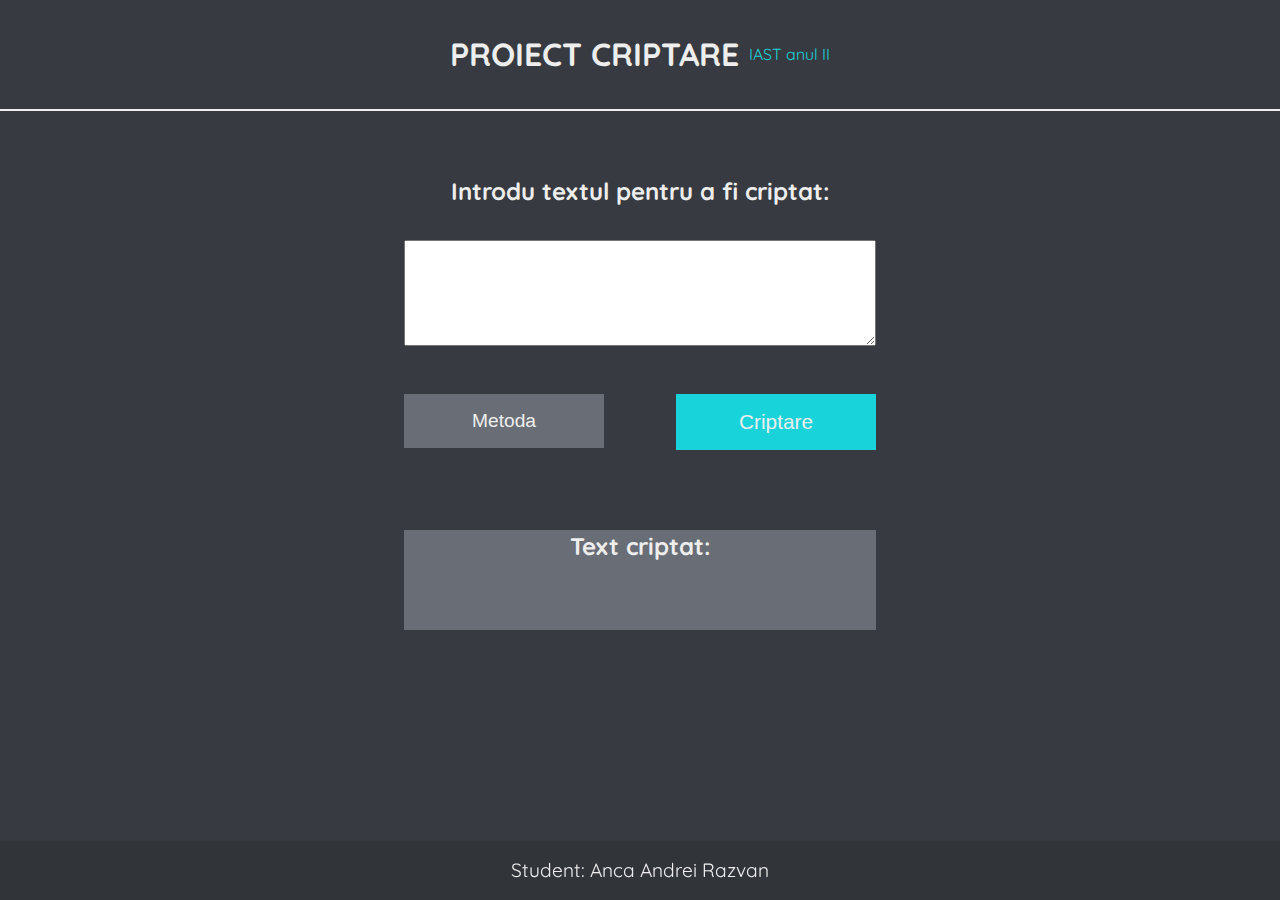
==== index.html @ 9ac5c2b7 "first commit" ====
<html lang="en">
  <head>
    <meta charset="UTF-8" />
    <meta name="viewport" content="width=device-width, initial-scale=1.0" />
    <link rel="stylesheet" href="style.css" />
    <link rel="preconnect" href="https://fonts.gstatic.com" />
    <link
      href="https://fonts.googleapis.com/css2?family=Quicksand:wght@400;500&display=swap"
      rel="stylesheet"
    />
    <title>PROIECT CRIPTARE</title>
  </head>
  <body>
    <header>
      <h1>PROIECT CRIPTARE</h1>
      <small>IAST anul II</small>
    </header>
    <main>
      <h2>Introdu textul pentru a fi criptat:</h2>
      <textarea class="text-encrypt" cols="30" rows="3"></textarea>
      <div class="buttons">
        <div class="dropdown">
          <button class="btn dropdown-btn">Metoda</button>
          <div class="dropdown-content">
            <a href="#" id="1">XOR cipher</a>
            <a href="#" id="2">Metoda 2</a>
            <a href="#" id="3">Metoda 3</a>
          </div>
        </div>
        <button class="btn encrypt">Criptare</button>
      </div>
      <section id="encryption-result">
        <h2>Text criptat:</h2>
      </section>
    </main>
    <!-- FOOTER -->
    <footer>Student: Anca Andrei Razvan</footer>

    <!-- SCRIPTUL -->
    <script src="app.js"></script>
  </body>
</html>
---- style.css ----
* {
  margin: 0;
  padding: 0;
  box-sizing: border-box;
}
:root {
  --dark-color: #373a40;
  --seondary-color: #686d76;
  --primary-color: #19d3da;
  --light-color: #eeeeee;
}

body {
  line-height: 1.4;
  font-family: "Quicksand", sans-serif;
  background-color: var(--dark-color);
  color: var(--light-color);
}
/* BUTTON STYLE */
.btn {
  display: block;
  background-color: var(--primary-color);
  padding: 1rem 2.5rem;
  font-size: 1.3rem;
  border: none;
  color: inherit;
  cursor: pointer;
  transition: background-color 0.5s;
}
.btn:hover {
  background-color: var(--seondary-color);
}
/* DROP DOWN MENU */

.dropdown {
  position: relative;
  display: block;
  width: 200px;
}
.dropdown .btn {
  font-size: 1.2rem;
  background-color: var(--seondary-color);
  width: 100%;
}
.dropdown:hover .btn {
  background-color: var(--primary-color);
}
.dropdown:hover .dropdown-content {
  display: block;
}
.dropdown-content {
  display: none;
  position: absolute;
  left: 0;
  right: 0;
  background-color: #f1f1f1;
  box-shadow: 0px 8px 16px 0px rgba(0, 0, 0, 0.2);
  z-index: 1;
}

.dropdown-content a {
  color: black;
  padding: 12px 16px;
  text-decoration: none;
  display: block;
}
.dropdown-content a:hover {
  background-color: #19d3da;
}
/* HEADER SECTION */
header {
  padding: 2rem;
  display: flex;
  align-items: center;
  justify-content: center;
  border-bottom: 2px solid;
}
header h1 {
  font-size: 2rem;
  margin-right: 10px;
}
header small {
  font-size: 1rem;
  color: var(--primary-color);
}
/* FOOTER */
footer {
  position: fixed;
  width: 100%;
  text-align: center;
  bottom: 0;
  font-size: 1.2rem;
  padding: 1rem;
  background-color: rgba(0, 0, 0, 0.1);
}
/* MAIN CONTENT */
main {
  max-width: 600px;
  margin: 0 auto;
  text-align: center;
  padding: 4rem;
}

main .text-encrypt {
  display: block;
  margin: 2rem 0;
  padding: 1rem;
  font-size: 1.3rem;
  width: 100%;
}
main .buttons {
  display: flex;
  justify-content: space-between;
  margin-top: 3rem;
}
main .btn.encrypt {
  width: 200px;
}
/* ENCRYPTION RESULT */
#encryption-result {
  max-width: 600px;
  min-height: 100px;
  margin: 5rem auto;
  background-color: var(--seondary-color);
}
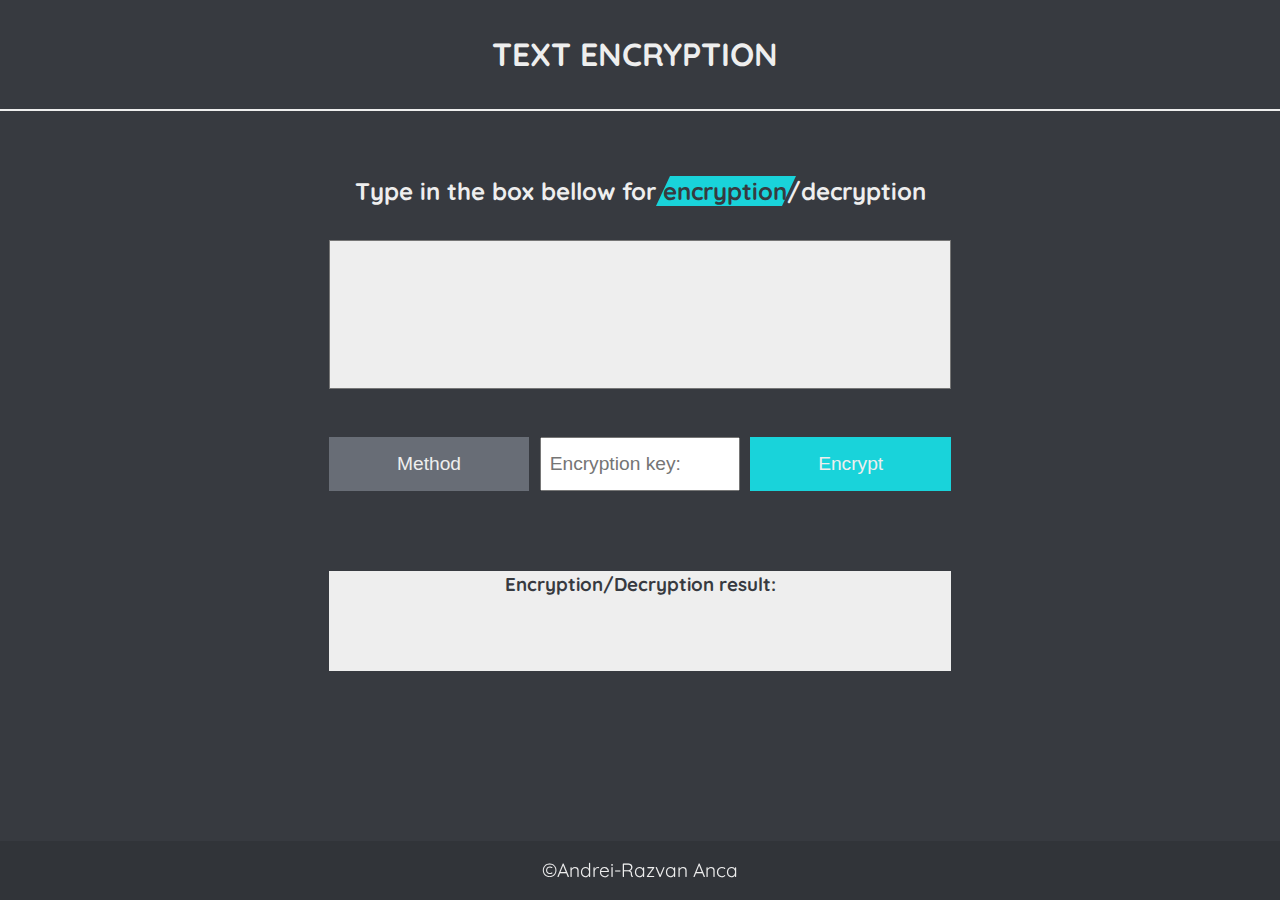
==== commit 2c94b94b: "fix bug on Caesar encrypt" ====
--- a/index.html
+++ b/index.html
@@ -2,41 +2,55 @@
   <head>
     <meta charset="UTF-8" />
     <meta name="viewport" content="width=device-width, initial-scale=1.0" />
-    <link rel="stylesheet" href="style.css" />
     <link rel="preconnect" href="https://fonts.gstatic.com" />
     <link
       href="https://fonts.googleapis.com/css2?family=Quicksand:wght@400;500&display=swap"
       rel="stylesheet"
     />
-    <title>PROIECT CRIPTARE</title>
+    <link rel="stylesheet" href="./css/style.css" />
+    <link
+      rel="stylesheet"
+      media="screen and (max-width: 767px)"
+      href="./css/mobile.css"
+    />
+    <link rel="icon" type="image/png" sizes="32x32" href="/favicon-32x32.png" />
+    <link rel="icon" type="image/png" sizes="16x16" href="/favicon-16x16.png" />
+    <title>TEXT ENCRYPTION</title>
+    <script defer type="module" src="app.js"></script>
   </head>
   <body>
+    <!--! HEADER  -->
     <header>
-      <h1>PROIECT CRIPTARE</h1>
-      <small>IAST anul II</small>
+      <h1>TEXT ENCRYPTION</h1>
+      <small></small>
     </header>
+    <!--! MAIN CONTENT -->
     <main>
-      <h2>Introdu textul pentru a fi criptat:</h2>
-      <textarea class="text-encrypt" cols="30" rows="3"></textarea>
+      <h2>
+        Type in the box bellow for
+        <span class="encrypt-span current">encryption</span>/<span
+          class="decrypt-span"
+          >decryption</span
+        >
+      </h2>
+      <textarea class="input--encrypt" cols="30" rows="5"></textarea>
       <div class="buttons">
         <div class="dropdown">
-          <button class="btn dropdown-btn">Metoda</button>
+          <button class="btn dropdown-btn">Method</button>
           <div class="dropdown-content">
             <a href="#" id="1">XOR cipher</a>
-            <a href="#" id="2">Metoda 2</a>
-            <a href="#" id="3">Metoda 3</a>
+            <a href="#" id="2">Caesar</a>
           </div>
         </div>
-        <button class="btn encrypt">Criptare</button>
+        <input class="input--key" type="text" placeholder="Encryption key:" />
+        <button class="btn cipher">Encrypt</button>
       </div>
       <section id="encryption-result">
-        <h2>Text criptat:</h2>
+        <h3>Encryption/Decryption result:</h3>
+        <p class="encrypted-text"></p>
       </section>
     </main>
-    <!-- FOOTER -->
-    <footer>Student: Anca Andrei Razvan</footer>
-
-    <!-- SCRIPTUL -->
-    <script src="app.js"></script>
+    <!--! FOOTER -->
+    <footer>&copy;Andrei-Razvan Anca</footer>
   </body>
 </html>
--- a/css/style.css
+++ b/css/style.css
@@ -0,0 +1,176 @@
+* {
+  margin: 0;
+  padding: 0;
+  box-sizing: border-box;
+}
+:root {
+  --primary-color: #19d3da;
+  --seondary-color: #686d76;
+  --dark-color: #373a40;
+  --light-color: #eeeeee;
+  --max-width: 750px;
+  --caesar-link: "https://en.wikipedia.org/wiki/Caesar_cipher";
+}
+
+body {
+  line-height: 1.4;
+  font-family: "Quicksand", sans-serif;
+  background-color: var(--dark-color);
+  background-image: url("https://www.transparenttextures.com/patterns/fabric-of-squares.png");
+  /* This is mostly intended for prototyping; please download the pattern and re-host for production environments. Thank you! */
+  color: var(--light-color);
+}
+/* CRYPT/ENCRYPT SPANS */
+a {
+  text-decoration: none;
+  color: var(--light-color);
+}
+.encrypt-span {
+  cursor: pointer;
+}
+.decrypt-span {
+  cursor: pointer;
+}
+.current {
+  position: relative;
+  cursor: context-menu;
+  color: var(--dark-color);
+}
+.current::after {
+  content: "";
+  position: absolute;
+  top: 0;
+  left: 0;
+  right: -2;
+  bottom: 0;
+  background: var(--primary-color);
+  transform: skew(-25deg);
+  z-index: -1;
+}
+/* BUTTON STYLE */
+.btn {
+  display: block;
+  background-color: var(--primary-color);
+  padding: 1rem 2.5rem;
+  font-size: 1.2rem;
+  border: none;
+  color: inherit;
+  cursor: pointer;
+  outline: none;
+  transition: background-color 0.5s;
+  text-transform: capitalize;
+  min-width: 200px;
+}
+.btn:hover {
+  background-color: var(--seondary-color);
+}
+.btn:active {
+  transform: translateY(5px);
+}
+
+/* DROP DOWN MENU */
+
+.dropdown {
+  position: relative;
+  display: block;
+}
+.dropdown .btn {
+  font-size: 1.2rem;
+  background-color: var(--seondary-color);
+}
+.dropdown:hover .btn {
+  background-color: var(--primary-color);
+}
+.dropdown:hover .dropdown-content {
+  display: block;
+}
+.dropdown-content {
+  display: none;
+  position: absolute;
+  left: 0;
+  right: 0;
+  background-color: var(--light-color);
+  box-shadow: 0px 8px 16px 0px rgba(0, 0, 0, 0.2);
+  z-index: 1;
+}
+
+.dropdown-content a {
+  color: black;
+  padding: 12px 16px;
+  text-decoration: none;
+  display: block;
+}
+.dropdown-content a:hover {
+  background-color: var(--primary-color);
+}
+/* HEADER SECTION */
+header {
+  padding: 2rem;
+  display: flex;
+  align-items: center;
+  justify-content: center;
+  border-bottom: 2px solid;
+}
+header h1 {
+  font-size: 2rem;
+  margin-right: 10px;
+}
+header small {
+  font-size: 1rem;
+}
+
+/* MAIN CONTENT */
+main {
+  max-width: var(--max-width);
+  margin: 0 auto;
+  text-align: center;
+  padding: 4rem;
+}
+
+main .input--encrypt {
+  background: var(--light-color);
+  display: block;
+  margin: 2rem 0;
+  padding: 1rem;
+  font-size: 1.2rem;
+  width: 100%;
+  resize: none;
+}
+main .buttons {
+  display: grid;
+  grid-template-columns: repeat(3, 1fr);
+  gap: 10px;
+  margin-top: 3rem;
+}
+main .input--key {
+  display: block;
+  font-size: 1.2rem;
+  min-width: 0;
+  padding: 0 0.5rem;
+}
+main .input--key:focus {
+  background-color: var(--light-color);
+  outline: none;
+}
+/* ENCRYPTION RESULT */
+#encryption-result {
+  max-width: var(--max-width);
+  min-height: 100px;
+  margin: 5rem auto;
+  background-color: var(--light-color);
+  color: var(--dark-color);
+  overflow: auto;
+}
+#encryption-result p {
+  padding: 0.5rem;
+}
+/* FOOTER */
+footer {
+  position: fixed;
+  width: 100%;
+  text-align: center;
+  bottom: 0;
+  font-size: 1.2rem;
+  padding: 1rem;
+  background-color: rgba(0, 0, 0, 0.1);
+}
--- a/css/mobile.css
+++ b/css/mobile.css
@@ -0,0 +1,17 @@
+header {
+  display: block;
+  text-align: center;
+}
+main .buttons {
+  display: block;
+}
+.btn {
+  width: 100%;
+}
+footer {
+  position: initial;
+}
+
+#encryption-result {
+  height: 150px;
+}
